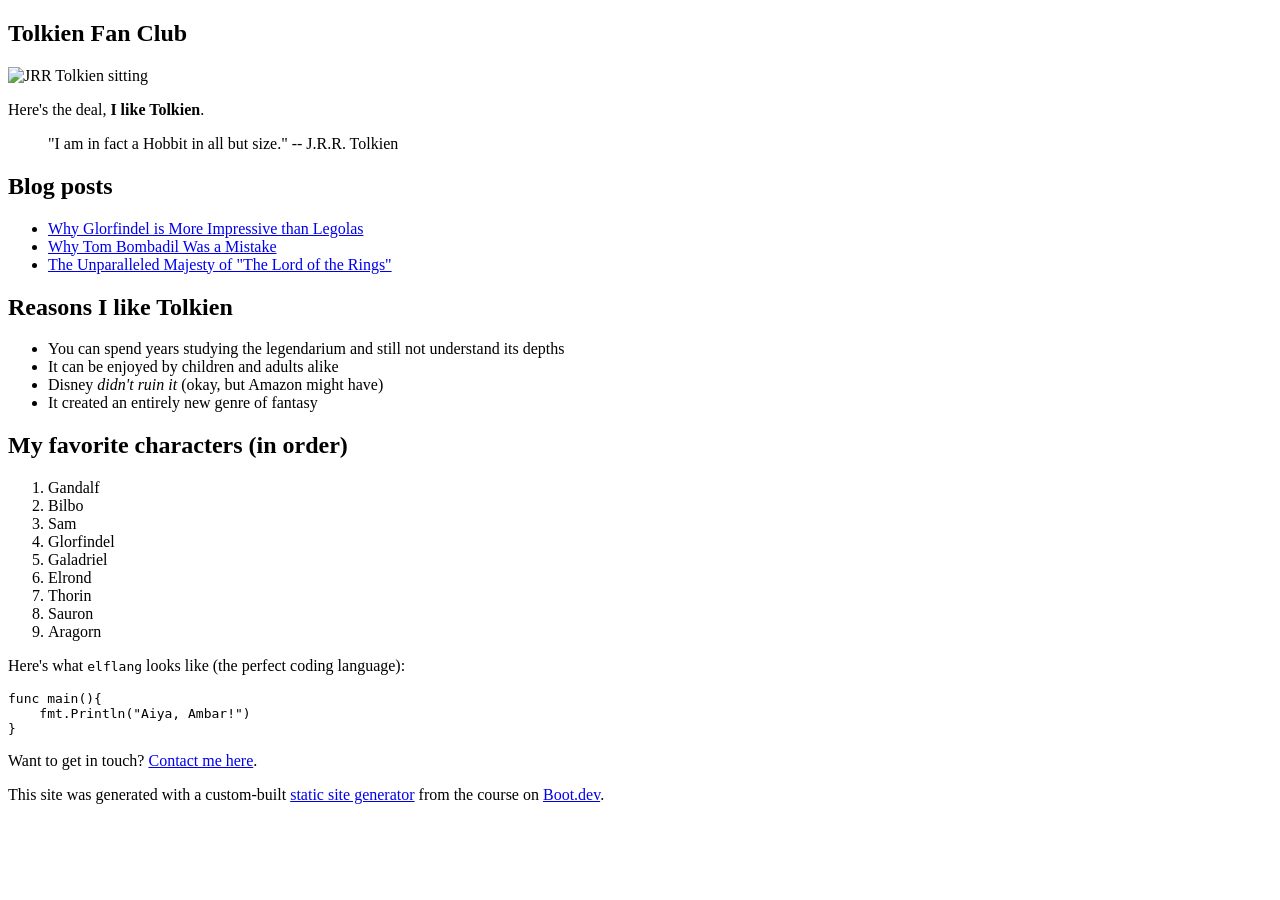
==== docs/index.html @ 0409463f "fix: docs directory" ====
<!doctype html>
<html>
  <head>
    <meta charset="utf-8" />
    <meta name="viewport" content="width=device-width, initial-scale=1" />
    <title>Tolkien Fan Club</title>
    <link href="/static-site-generator/index.css" rel="stylesheet" />
  </head>

  <body>
    <article><div><h1>Tolkien Fan Club</h1><p><img src="/static-site-generator/images/tolkien.png" alt="JRR Tolkien sitting"></img></p><p>Here's the deal, <b>I like Tolkien</b>.</p><blockquote>"I am in fact a Hobbit in all but size."  -- J.R.R. Tolkien</blockquote><h2>Blog posts</h2><ul><li><a href="/static-site-generator/blog/glorfindel">Why Glorfindel is More Impressive than Legolas</a></li><li><a href="/static-site-generator/blog/tom">Why Tom Bombadil Was a Mistake</a></li><li><a href="/static-site-generator/blog/majesty">The Unparalleled Majesty of "The Lord of the Rings"</a></li></ul><h2>Reasons I like Tolkien</h2><ul><li>You can spend years studying the legendarium and still not understand its depths</li><li>It can be enjoyed by children and adults alike</li><li>Disney <i>didn't ruin it</i> (okay, but Amazon might have)</li><li>It created an entirely new genre of fantasy</li></ul><h2>My favorite characters (in order)</h2><ol><li>Gandalf</li><li>Bilbo</li><li>Sam</li><li>Glorfindel</li><li>Galadriel</li><li>Elrond</li><li>Thorin</li><li>Sauron</li><li>Aragorn</li></ol><p>Here's what <code>elflang</code> looks like (the perfect coding language):</p><pre><code>func main(){
    fmt.Println("Aiya, Ambar!")
}
</code></pre><p>Want to get in touch? <a href="/static-site-generator/contact">Contact me here</a>.</p><p>This site was generated with a custom-built <a href="https://www.boot.dev/courses/build-static-site-generator-python">static site generator</a> from the course on <a href="https://www.boot.dev">Boot.dev</a>.</p></div></article>
  </body>
</html>
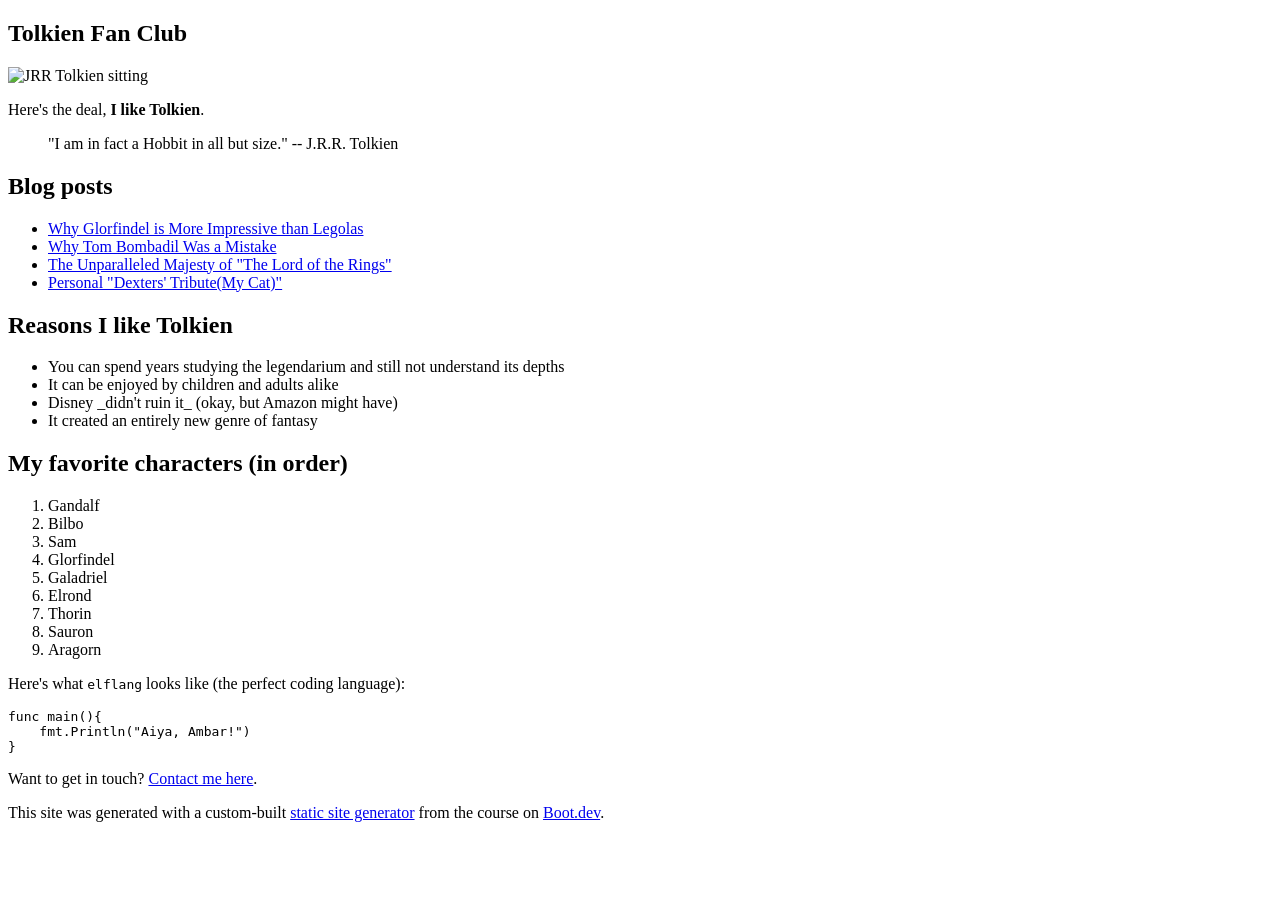
==== commit 07ab4cb0: "dexter images" ====
--- a/docs/index.html
+++ b/docs/index.html
@@ -4,13 +4,13 @@
     <meta charset="utf-8" />
     <meta name="viewport" content="width=device-width, initial-scale=1" />
     <title>Tolkien Fan Club</title>
-    <link href="/static-site-generator/index.css" rel="stylesheet" />
+    <link href="/index.css" rel="stylesheet" />
   </head>
 
   <body>
-    <article><div><h1>Tolkien Fan Club</h1><p><img src="/static-site-generator/images/tolkien.png" alt="JRR Tolkien sitting"></img></p><p>Here's the deal, <b>I like Tolkien</b>.</p><blockquote>"I am in fact a Hobbit in all but size."  -- J.R.R. Tolkien</blockquote><h2>Blog posts</h2><ul><li><a href="/static-site-generator/blog/glorfindel">Why Glorfindel is More Impressive than Legolas</a></li><li><a href="/static-site-generator/blog/tom">Why Tom Bombadil Was a Mistake</a></li><li><a href="/static-site-generator/blog/majesty">The Unparalleled Majesty of "The Lord of the Rings"</a></li></ul><h2>Reasons I like Tolkien</h2><ul><li>You can spend years studying the legendarium and still not understand its depths</li><li>It can be enjoyed by children and adults alike</li><li>Disney <i>didn't ruin it</i> (okay, but Amazon might have)</li><li>It created an entirely new genre of fantasy</li></ul><h2>My favorite characters (in order)</h2><ol><li>Gandalf</li><li>Bilbo</li><li>Sam</li><li>Glorfindel</li><li>Galadriel</li><li>Elrond</li><li>Thorin</li><li>Sauron</li><li>Aragorn</li></ol><p>Here's what <code>elflang</code> looks like (the perfect coding language):</p><pre><code>func main(){
+    <article><div><h1>Tolkien Fan Club</h1><p><img src="/images/tolkien.png" alt="JRR Tolkien sitting"></img></p><p>Here's the deal, <b>I like Tolkien</b>.</p><blockquote>"I am in fact a Hobbit in all but size."  -- J.R.R. Tolkien</blockquote><h2>Blog posts</h2><ul><li><a href="/blog/glorfindel">Why Glorfindel is More Impressive than Legolas</a></li><li><a href="/blog/tom">Why Tom Bombadil Was a Mistake</a></li><li><a href="/blog/majesty">The Unparalleled Majesty of "The Lord of the Rings"</a></li><li><a href="/blog/dexter">Personal "Dexters' Tribute(My Cat)"</a></li></ul><h2>Reasons I like Tolkien</h2><ul><li>You can spend years studying the legendarium and still not understand its depths</li><li>It can be enjoyed by children and adults alike</li><li>Disney _didn't ruin it_ (okay, but Amazon might have)</li><li>It created an entirely new genre of fantasy</li></ul><h2>My favorite characters (in order)</h2><ol><li>Gandalf</li><li>Bilbo</li><li>Sam</li><li>Glorfindel</li><li>Galadriel</li><li>Elrond</li><li>Thorin</li><li>Sauron</li><li>Aragorn</li></ol><p>Here's what <code>elflang</code> looks like (the perfect coding language):</p><pre><code>func main(){
     fmt.Println("Aiya, Ambar!")
 }
-</code></pre><p>Want to get in touch? <a href="/static-site-generator/contact">Contact me here</a>.</p><p>This site was generated with a custom-built <a href="https://www.boot.dev/courses/build-static-site-generator-python">static site generator</a> from the course on <a href="https://www.boot.dev">Boot.dev</a>.</p></div></article>
+</code></pre><p>Want to get in touch? <a href="/contact">Contact me here</a>.</p><p>This site was generated with a custom-built <a href="https://www.boot.dev/courses/build-static-site-generator-python">static site generator</a> from the course on <a href="https://www.boot.dev">Boot.dev</a>.</p></div></article>
   </body>
 </html>
